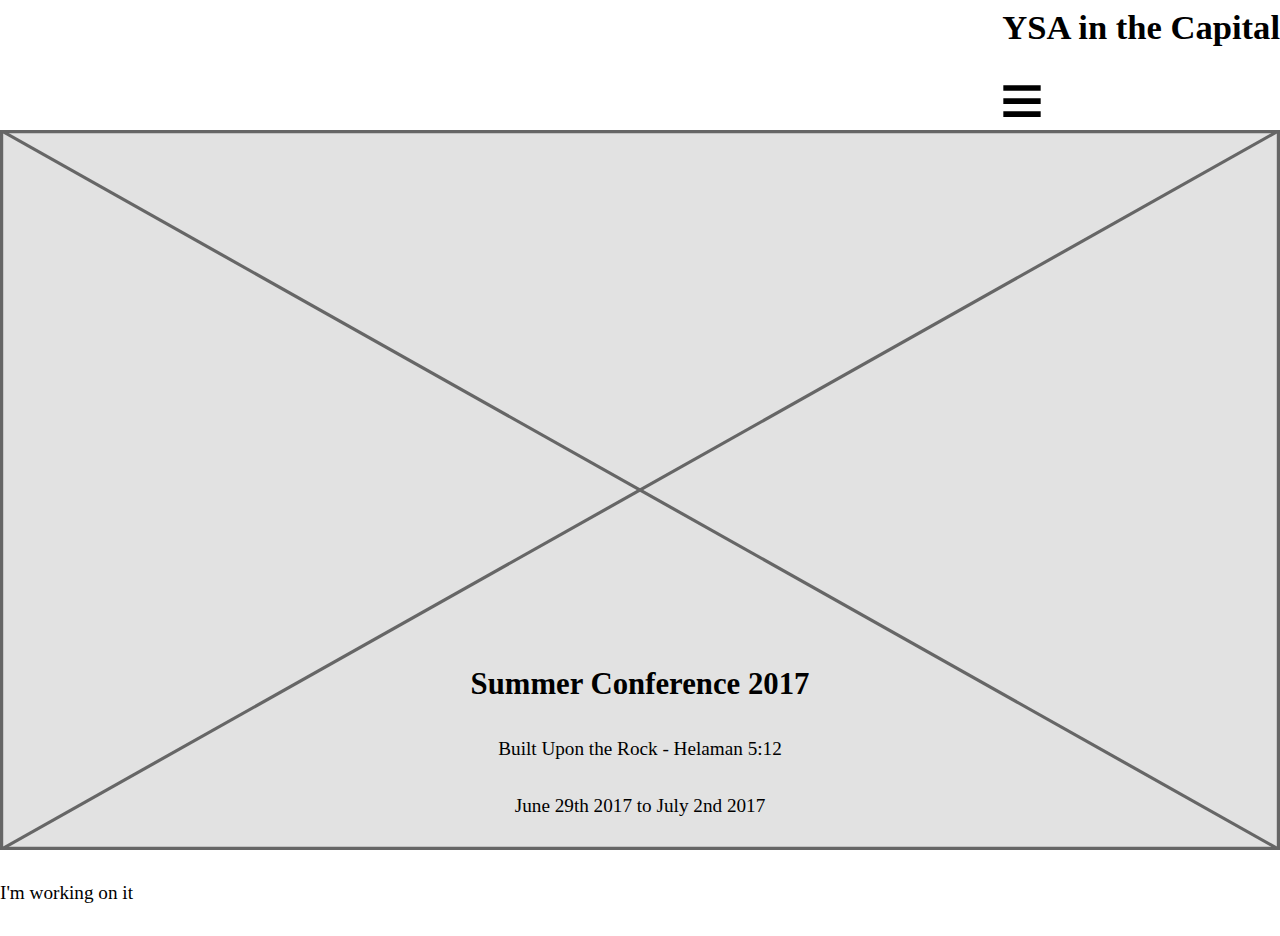
==== index.html @ 3cb27747 "Toggle nav" ====
<!DOCTYPE html>
<html lang="en-ca">
<head>
  <meta charset="utf-8">
  <title>YSA in the Capital</title>
  <meta name="viewport" content="width=device-width, initial-scale=1">
  <link href="css/grid.css" rel="stylesheet">
  <link href="css/type.css" rel="stylesheet">
  <link href="css/main.css" rel="stylesheet">
</head>
<body>
  <header>
    <nav class="">
      <h1 class="logo">YSA in the Capital</h1>
      <input type="checkbox" class="nav-check" id="nav-check">
      <label class="nav-label" for="nav-check">
        <img class="nav-open img-flex" src="images/nav-open.svg" alt="Open Navigation">
      </label>
      <ul class="nav">
        <li><a class="current" href="index.html">Home</a></li>
        <li><a href="schedule.html">Schedule</a></li>
        <li><a href="honor-code.html">Honor Code</a></li>
        <li><a href="contact.html">Contact</a></li>
        <li><a href="#">Register!</a></li>
      </ul>
    </nav>
    <figure class="banner">
      <img class="img-flex " src="images/placeholder-16by9.svg" alt="">
      <figcaption class="banner-content">
        <h2>Summer Conference 2017</h2>
        <p>Built Upon the Rock - Helaman 5:12</p>
        <p><time datetime="2017-06-29">June 29<span class="sup">th</span> 2017</time> to<time datetime="2017-07-02"> July 2<span class="sup">nd</span> 2017</time></p>
      </figcaption>
    </figure>
  </header>
  <p>I'm working on it</p>
</body>
</html>
---- css/grid.css ----
/*
  Gridifier || Code released under the UNLICENSE
  https://gridifier.web-dev.tools/#xs,4,0,0,0;s,4,25,0,0;m,4,38,1,1;l,4,60,1,1
*/

.grid {
  margin: 0;
  padding: 0;
  letter-spacing: -.31em;
  text-rendering: optimizeSpeed;
  display: -webkit-flex;
  display: -ms-flexbox;
  display: flex;
  -webkit-flex-flow: row wrap;
  -ms-flex-flow: row wrap;
  flex-flow: row wrap;
}

.grid-bottom {
  -webkit-align-items: flex-end;
  -ms-align-items: flex-end;
  align-items: flex-end;
}

.grid-middle {
  -webkit-align-items: center;
  -ms-align-items: center;
  align-items: center;
}

.grid-stretch {
  -webkit-align-items: stretch;
  -ms-align-items: stretch;
  align-items: stretch;
}

.opera-only :-o-prefocus,
.grid {
  word-spacing: -.43em;
}

.unit {
  letter-spacing: normal;
  text-rendering: auto;
  vertical-align: top;
  word-spacing: normal;
  display: inline-block;
  visibility: visible;
}

.grid-bottom .unit {
  vertical-align: bottom;
}

.grid-middle .unit {
  vertical-align: middle;
}

[class*="unit-push-"],
[class*="unit-pull-"] {
  position: relative;
}

.unit-xs-hidden {
  display: none;
  visibility: hidden;
}

.unit-xs-centered {
  margin: 0 auto;
}

.unit-xs-1,
.xs-1 {
  display: block;
  visibility: visible;
  width: 100%;
}

.unit-xs-1-2,
.xs-1-2 {
  width: 50%;
}

.unit-xs-1-3,
.xs-1-3 {
  width: 33.3333%;
}

.unit-xs-2-3,
.xs-2-3 {
  width: 66.6667%;
}

.unit-xs-1-4,
.xs-1-4 {
  width: 25%;
}

.unit-xs-3-4,
.xs-3-4 {
  width: 75%;
}

.unit-xs-1-2,
.xs-1-2,
.unit-xs-1-3,
.xs-1-3,
.unit-xs-2-3,
.xs-2-3,
.unit-xs-1-4,
.xs-1-4,
.unit-xs-3-4,
.xs-3-4 {
  display: inline-block;
  visibility: visible;
}

@media only screen and (min-width: 25em) {

  .unit-s-hidden {
    display: none;
    visibility: hidden;
  }

  .unit-s-centered {
    margin: 0 auto;
  }

  .unit-s-1,
  .s-1 {
    display: block;
    visibility: visible;
    width: 100%;
  }

  .unit-s-1-2,
  .s-1-2 {
    width: 50%;
  }

  .unit-s-1-3,
  .s-1-3 {
    width: 33.3333%;
  }

  .unit-s-2-3,
  .s-2-3 {
    width: 66.6667%;
  }

  .unit-s-1-4,
  .s-1-4 {
    width: 25%;
  }

  .unit-s-3-4,
  .s-3-4 {
    width: 75%;
  }

  .unit-s-1-2,
  .s-1-2,
  .unit-s-1-3,
  .s-1-3,
  .unit-s-2-3,
  .s-2-3,
  .unit-s-1-4,
  .s-1-4,
  .unit-s-3-4,
  .s-3-4 {
    display: inline-block;
    visibility: visible;
  }

}

@media only screen and (min-width: 38em) {

  .unit-m-hidden {
    display: none;
    visibility: hidden;
  }

  .unit-m-centered {
    margin: 0 auto;
  }

  .unit-m-1,
  .m-1 {
    display: block;
    visibility: visible;
    width: 100%;
  }

  .unit-offset-m-0 {
    margin-left: 0;
  }

  .unit-push-m-0,
  .unit-pull-m-0 {
    left: 0;
  }

  .unit-m-1-2,
  .m-1-2 {
    width: 50%;
  }

  .unit-offset-m-1-2 {
    margin-left: 50%;
  }

  .unit-push-m-1-2 {
    left: 50%;
  }

  .unit-pull-m-1-2 {
    left: -50%;
  }

  .unit-m-1-3,
  .m-1-3 {
    width: 33.3333%;
  }

  .unit-offset-m-1-3 {
    margin-left: 33.3333%;
  }

  .unit-push-m-1-3 {
    left: 33.3333%;
  }

  .unit-pull-m-1-3 {
    left: -33.3333%;
  }

  .unit-m-2-3,
  .m-2-3 {
    width: 66.6667%;
  }

  .unit-offset-m-2-3 {
    margin-left: 66.6667%;
  }

  .unit-push-m-2-3 {
    left: 66.6667%;
  }

  .unit-pull-m-2-3 {
    left: -66.6667%;
  }

  .unit-m-1-4,
  .m-1-4 {
    width: 25%;
  }

  .unit-offset-m-1-4 {
    margin-left: 25%;
  }

  .unit-push-m-1-4 {
    left: 25%;
  }

  .unit-pull-m-1-4 {
    left: -25%;
  }

  .unit-m-3-4,
  .m-3-4 {
    width: 75%;
  }

  .unit-offset-m-3-4 {
    margin-left: 75%;
  }

  .unit-push-m-3-4 {
    left: 75%;
  }

  .unit-pull-m-3-4 {
    left: -75%;
  }

  .unit-m-1-2,
  .m-1-2,
  .unit-m-1-3,
  .m-1-3,
  .unit-m-2-3,
  .m-2-3,
  .unit-m-1-4,
  .m-1-4,
  .unit-m-3-4,
  .m-3-4 {
    display: inline-block;
    visibility: visible;
  }

}

@media only screen and (min-width: 60em) {

  .unit-l-hidden {
    display: none;
    visibility: hidden;
  }

  .unit-l-centered {
    margin: 0 auto;
  }

  .unit-l-1,
  .l-1 {
    display: block;
    visibility: visible;
    width: 100%;
  }

  .unit-offset-l-0 {
    margin-left: 0;
  }

  .unit-push-l-0,
  .unit-pull-l-0 {
    left: 0;
  }

  .unit-l-1-2,
  .l-1-2 {
    width: 50%;
  }

  .unit-offset-l-1-2 {
    margin-left: 50%;
  }

  .unit-push-l-1-2 {
    left: 50%;
  }

  .unit-pull-l-1-2 {
    left: -50%;
  }

  .unit-l-1-3,
  .l-1-3 {
    width: 33.3333%;
  }

  .unit-offset-l-1-3 {
    margin-left: 33.3333%;
  }

  .unit-push-l-1-3 {
    left: 33.3333%;
  }

  .unit-pull-l-1-3 {
    left: -33.3333%;
  }

  .unit-l-2-3,
  .l-2-3 {
    width: 66.6667%;
  }

  .unit-offset-l-2-3 {
    margin-left: 66.6667%;
  }

  .unit-push-l-2-3 {
    left: 66.6667%;
  }

  .unit-pull-l-2-3 {
    left: -66.6667%;
  }

  .unit-l-1-4,
  .l-1-4 {
    width: 25%;
  }

  .unit-offset-l-1-4 {
    margin-left: 25%;
  }

  .unit-push-l-1-4 {
    left: 25%;
  }

  .unit-pull-l-1-4 {
    left: -25%;
  }

  .unit-l-3-4,
  .l-3-4 {
    width: 75%;
  }

  .unit-offset-l-3-4 {
    margin-left: 75%;
  }

  .unit-push-l-3-4 {
    left: 75%;
  }

  .unit-pull-l-3-4 {
    left: -75%;
  }

  .unit-l-1-2,
  .l-1-2,
  .unit-l-1-3,
  .l-1-3,
  .unit-l-2-3,
  .l-2-3,
  .unit-l-1-4,
  .l-1-4,
  .unit-l-3-4,
  .l-3-4 {
    display: inline-block;
    visibility: visible;
  }

}

.unit-content-distribute,
.content-distribute {
  display: -ms-flexbox;
  display: -webkit-flex;
  display: flex;
  -ms-flex-direction: column;
  -webkit-flex-direction: column;
  flex-direction: column;
  -ms-flex-pack: justify;
  -webkit-justify-content: space-between;
  justify-content: space-between;
}

.content-fill,
.content-stretch {
  -ms-flex-grow: 2;
  -webkit-flex-grow: 2;
  flex-grow: 2;
  max-width: 100%; /* @bugfix: IE 10, 11 */
}

.content-shrink {
  -ms-align-self: center;
  -webkit-align-self: center;
  align-self: center;
}
---- css/type.css ----
/*
  Typografier || Code released under the UNLICENSE
  https://typografier.web-dev.tools/#0,100,1.3,1.067,0;38,110,1.4,1.125,1;60,120,1.5,1.125,1;90,130,1.5,1.125,1
*/

html {
  font-size: 100%;
  line-height: 1.3;
}

a {
  background-color: transparent;
  -webkit-text-decoration-skip: objects;
}

sub,
sup {
  font-size: 75%;
  line-height: 1px;
  position: relative;
  vertical-align: baseline;
}

sup {
  top: -.5em;
}

sub {
  bottom: -.25em;
}

pre,
code,
kbd,
samp {
  font-size: 100%;
}

abbr[title] {
  border-bottom: none;
  text-decoration: underline;
  text-decoration: underline dotted;
}

b,
strong {
  font-weight: bold;
}

dfn,
caption {
  font-style: italic;
}

hr {
  border: 0;
  border-top: 2px solid #000;
  height: 0;
}

table {
  border-collapse: collapse;
  border-spacing: 0;
  width: 100%;
  table-layout: fixed;
}

caption {
  text-align: left;
}

th,
td {
  border-bottom: 1px solid #000;
  text-align: left;
  vertical-align: top;
}

thead th {
  vertical-align: bottom;

  border-bottom-width: 2px;
}

.text-left {
  text-align: left;
}

.text-right {
  text-align: right;
}

.text-center {
  text-align: center;
}

.normal {
  font-weight: normal;
  font-style: normal;
}

.not-bold {
  font-weight: normal;
}

.not-italic {
  font-style: normal;
}

.bold {
  font-weight: bold;
}

.italic {
  font-style: italic;
}

.text-upper {
  text-transform: uppercase;
}

.text-lower {
  text-transform: lowercase;
}

.wrapper {
  margin-left: auto;
  margin-right: auto;
  max-width: 52em;
  width: 100%;
}

.max-length {
  margin-left: auto;
  margin-right: auto;
  max-width: 36em;
  width: 100%;
}

h1,
h2,
h3,
h4,
h5,
h6,
p,
ul,
ol,
dl,
dd,
figure,
blockquote,
details,
hr,
fieldset,
pre,
table,
caption {
  margin: 0 0 1.3rem;
}

.yotta {
  font-size: 1.5745rem;
  line-height: 2.275rem;
}

.zetta {
  font-size: 1.4757rem;
  line-height: 1.95rem;
}

h1,
.exa {
  font-size: 1.383rem;
  line-height: 1.95rem;
}

h2,
.peta {
  font-size: 1.2962rem;
  line-height: 1.95rem;
}

h3,
.tera {
  font-size: 1.2148rem;
  line-height: 1.625rem;
}

h4,
.giga {
  font-size: 1.1385rem;
  line-height: 1.625rem;
}

h5,
.mega {
  font-size: 1.067rem;
  line-height: 1.625rem;
}

h6,
.kilo,
input,
textarea {
  font-size: 1rem;
  line-height: 1.3rem;
}

small,
.milli {
  font-size: .9372rem;
  line-height: 1.3rem;
}

.micro {
  font-size: .8784rem;
  line-height: 1.3rem;
}

ul {
  padding-left: 1em;
}

ol {
  padding-left: 1.6em;
}

input,
option,
select {
  height: calc(1.3rem + .1625rem + .1625rem);
}

input[type="color"] {
  width: calc(1.3rem + .1625rem + .1625rem);
}

input[type="checkbox"],
input[type="radio"] {
  display: inline-block;
  height: auto;
  width: auto;
}

.push {
  margin-bottom: 1.3rem;
}

.push-none,
.push-0 {
  margin-bottom: 0;
}

.push-double,
.push-2 {
  margin-bottom: 2.6rem;
}

.push-half,
.push-1-2 {
  margin-bottom: .65rem;
}

.push-quarter,
.push-1-4 {
  margin-bottom: .325rem;
}

.push-eighth,
.push-1-8 {
  margin-bottom: .1625rem;
}

.push-right-eighth,
.push-r-1-8 {
  margin-right: .1625rem;
}

.push-right-quarter,
.push-r-1-4 {
  margin-right: .325rem;
}

.push-right-half,
.push-r-1-2 {
  margin-right: .65rem;
}

.push-right,
.push-r {
  margin-right: 1.3rem;
}

.pad-top,
.pad-t {
  padding-top: 1.3rem;
}

.pad-bottom,
.pad-b {
  padding-bottom: 1.3rem;
}

.pad-top-double,
.pad-t-2 {
  padding-top: 2.6rem;
}

.pad-bottom-double,
.pad-b-2 {
  padding-bottom: 2.6rem;
}

.pad-top-half,
.pad-t-1-2 {
  padding-top: .65rem;
}

.pad-bottom-half,
.pad-b-1-2 {
  padding-bottom: .65rem;
}

.pad-top-quarter,
.pad-t-1-4 {
  padding-top: .325rem;
}

.pad-bottom-quarter,
.pad-b-1-4 {
  padding-bottom: .325rem;
}

.pad-top-eighth,
.pad-t-1-8 {
  padding-top: .1625rem;
}

.pad-bottom-eighth,
.pad-b-1-8 {
  padding-bottom: .1625rem;
}

.island {
  padding: 1.3rem;
}

.island-double,
.island-2 {
  padding: 2.6rem;
}

.island-half,
.island-1-2 {
  padding: .65rem;
}

.island-quarter,
.island-1-4,
td,
table th {
  padding: .325rem;
}

.island-eighth,
.island-1-8,
input,
textarea {
  padding: .1625rem;
}

.gutter {
  padding-left: 1.3rem;
  padding-right: 1.3rem;
}

.gutter-double,
.gutter-2 {
  padding-left: 2.6rem;
  padding-right: 2.6rem;
}

.gutter-half,
.gutter-1-2 {
  padding-left: .65rem;
  padding-right: .65rem;
}

.gutter-quarter,
.gutter-1-4,
caption {
  padding-left: .325rem;
  padding-right: .325rem;
}

.gutter-eighth,
.gutter-1-8 {
  padding-left: .1625rem;
  padding-right: .1625rem;
}

select {
  padding: 0 .1625rem;
}

fieldset {
  padding: .325rem 0;

  border: 0;
  border-top: 2px solid #000;
}

legend {
  padding-right: .325rem;
}

@media only screen and (min-width: 38em) {

  html {
    font-size: 110%;
    line-height: 1.4;
  }

  h1,
  h2,
  h3,
  h4,
  h5,
  h6,
  p,
  ul,
  ol,
  dl,
  dd,
  figure,
  blockquote,
  details,
  hr,
  fieldset,
  pre,
  table,
  caption {
    margin: 0 0 1.4rem;
  }

  .yotta {
    font-size: 2.2807rem;
    line-height: 3.15rem;
  }

  .zetta {
    font-size: 2.0273rem;
    line-height: 2.8rem;
  }

  h1,
  .exa {
    font-size: 1.802rem;
    line-height: 2.45rem;
  }

  h2,
  .peta {
    font-size: 1.6018rem;
    line-height: 2.1rem;
  }

  h3,
  .tera {
    font-size: 1.4238rem;
    line-height: 2.1rem;
  }

  h4,
  .giga {
    font-size: 1.2656rem;
    line-height: 1.75rem;
  }

  h5,
  .mega {
    font-size: 1.125rem;
    line-height: 1.75rem;
  }

  h6,
  .kilo,
  input,
  textarea {
    font-size: 1rem;
    line-height: 1.4rem;
  }

  small,
  .milli {
    font-size: .8889rem;
    line-height: 1.4rem;
  }

  .micro {
    font-size: .7901rem;
    line-height: 1.4rem;
  }

  ul,
  ol {
    padding-left: 0;
  }

  ul ul,
  ol ul {
    padding-left: 1em;
  }

  ol ol,
  ul ol {
    padding-left: 1.6em;
  }

  .hang-punc {
    float: left;
    margin-left: -1.4em;
    text-align: right;
    width: 1.3em;
  }

  table {
    margin-left: -.35rem;
    margin-right: -.35rem;
    width: calc(100% + .35rem + .35rem);
  }

  input,
  option,
  select {
    height: calc(1.4rem + .175rem + .175rem);
  }

  input[type="color"] {
    width: calc(1.4rem + .175rem + .175rem);
  }

  input[type="checkbox"],
  input[type="radio"] {
    display: inline-block;
    height: auto;
    width: auto;
  }

  .push {
    margin-bottom: 1.4rem;
  }

  .push-none,
  .push-0 {
    margin-bottom: 0;
  }

  .push-double,
  .push-2 {
    margin-bottom: 2.8rem;
  }

  .push-half,
  .push-1-2 {
    margin-bottom: .7rem;
  }

  .push-quarter,
  .push-1-4 {
    margin-bottom: .35rem;
  }

  .push-eighth,
  .push-1-8 {
    margin-bottom: .175rem;
  }

  .push-right-eighth,
  .push-r-1-8 {
    margin-right: .175rem;
  }

  .push-right-quarter,
  .push-r-1-4 {
    margin-right: .35rem;
  }

  .push-right-half,
  .push-r-1-2 {
    margin-right: .7rem;
  }

  .push-right,
  .push-r {
    margin-right: 1.4rem;
  }

  .pad-top,
  .pad-t {
    padding-top: 1.4rem;
  }

  .pad-bottom,
  .pad-b {
    padding-bottom: 1.4rem;
  }

  .pad-top-double,
  .pad-t-2 {
    padding-top: 2.8rem;
  }

  .pad-bottom-double,
  .pad-b-2 {
    padding-bottom: 2.8rem;
  }

  .pad-top-half,
  .pad-t-1-2 {
    padding-top: .7rem;
  }

  .pad-bottom-half,
  .pad-b-1-2 {
    padding-bottom: .7rem;
  }

  .pad-top-quarter,
  .pad-t-1-4 {
    padding-top: .35rem;
  }

  .pad-bottom-quarter,
  .pad-b-1-4 {
    padding-bottom: .35rem;
  }

  .pad-top-eighth,
  .pad-t-1-8 {
    padding-top: .175rem;
  }

  .pad-bottom-eighth,
  .pad-b-1-8 {
    padding-bottom: .175rem;
  }

  .island {
    padding: 1.4rem;
  }

  .island-double,
  .island-2 {
    padding: 2.8rem;
  }

  .island-half,
  .island-1-2 {
    padding: .7rem;
  }

  .island-quarter,
  .island-1-4,
  td,
  table th {
    padding: .35rem;
  }

  .island-eighth,
  .island-1-8,
  input,
  textarea {
    padding: .175rem;
  }

  .gutter {
    padding-left: 1.4rem;
    padding-right: 1.4rem;
  }

  .gutter-double,
  .gutter-2 {
    padding-left: 2.8rem;
    padding-right: 2.8rem;
  }

  .gutter-half,
  .gutter-1-2 {
    padding-left: .7rem;
    padding-right: .7rem;
  }

  .gutter-quarter,
  .gutter-1-4,
  caption {
    padding-left: .35rem;
    padding-right: .35rem;
  }

  .gutter-eighth,
  .gutter-1-8 {
    padding-left: .175rem;
    padding-right: .175rem;
  }

  select {
    padding: 0 .175rem;
  }

  fieldset {
    padding: .35rem 0;

    border: 0;
    border-top: 2px solid #000;
  }

  legend {
    padding-right: .35rem;
  }

}

@media only screen and (min-width: 60em) {

  html {
    font-size: 120%;
    line-height: 1.5;
  }

  h1,
  h2,
  h3,
  h4,
  h5,
  h6,
  p,
  ul,
  ol,
  dl,
  dd,
  figure,
  blockquote,
  details,
  hr,
  fieldset,
  pre,
  table,
  caption {
    margin: 0 0 1.5rem;
  }

  .yotta {
    font-size: 2.2807rem;
    line-height: 3rem;
  }

  .zetta {
    font-size: 2.0273rem;
    line-height: 3rem;
  }

  h1,
  .exa {
    font-size: 1.802rem;
    line-height: 2.625rem;
  }

  h2,
  .peta {
    font-size: 1.6018rem;
    line-height: 2.25rem;
  }

  h3,
  .tera {
    font-size: 1.4238rem;
    line-height: 1.875rem;
  }

  h4,
  .giga {
    font-size: 1.2656rem;
    line-height: 1.875rem;
  }

  h5,
  .mega {
    font-size: 1.125rem;
    line-height: 1.5rem;
  }

  h6,
  .kilo,
  input,
  textarea {
    font-size: 1rem;
    line-height: 1.5rem;
  }

  small,
  .milli {
    font-size: .8889rem;
    line-height: 1.5rem;
  }

  .micro {
    font-size: .7901rem;
    line-height: 1.5rem;
  }

  ul,
  ol {
    padding-left: 0;
  }

  ul ul,
  ol ul {
    padding-left: 1em;
  }

  ol ol,
  ul ol {
    padding-left: 1.6em;
  }

  .hang-punc {
    float: left;
    margin-left: -1.4em;
    text-align: right;
    width: 1.3em;
  }

  table {
    margin-left: -.375rem;
    margin-right: -.375rem;
    width: calc(100% + .375rem + .375rem);
  }

  input,
  option,
  select {
    height: calc(1.5rem + .1875rem + .1875rem);
  }

  input[type="color"] {
    width: calc(1.5rem + .1875rem + .1875rem);
  }

  input[type="checkbox"],
  input[type="radio"] {
    display: inline-block;
    height: auto;
    width: auto;
  }

  .push {
    margin-bottom: 1.5rem;
  }

  .push-none,
  .push-0 {
    margin-bottom: 0;
  }

  .push-double,
  .push-2 {
    margin-bottom: 3rem;
  }

  .push-half,
  .push-1-2 {
    margin-bottom: .75rem;
  }

  .push-quarter,
  .push-1-4 {
    margin-bottom: .375rem;
  }

  .push-eighth,
  .push-1-8 {
    margin-bottom: .1875rem;
  }

  .push-right-eighth,
  .push-r-1-8 {
    margin-right: .1875rem;
  }

  .push-right-quarter,
  .push-r-1-4 {
    margin-right: .375rem;
  }

  .push-right-half,
  .push-r-1-2 {
    margin-right: .75rem;
  }

  .push-right,
  .push-r {
    margin-right: 1.5rem;
  }

  .pad-top,
  .pad-t {
    padding-top: 1.5rem;
  }

  .pad-bottom,
  .pad-b {
    padding-bottom: 1.5rem;
  }

  .pad-top-double,
  .pad-t-2 {
    padding-top: 3rem;
  }

  .pad-bottom-double,
  .pad-b-2 {
    padding-bottom: 3rem;
  }

  .pad-top-half,
  .pad-t-1-2 {
    padding-top: .75rem;
  }

  .pad-bottom-half,
  .pad-b-1-2 {
    padding-bottom: .75rem;
  }

  .pad-top-quarter,
  .pad-t-1-4 {
    padding-top: .375rem;
  }

  .pad-bottom-quarter,
  .pad-b-1-4 {
    padding-bottom: .375rem;
  }

  .pad-top-eighth,
  .pad-t-1-8 {
    padding-top: .1875rem;
  }

  .pad-bottom-eighth,
  .pad-b-1-8 {
    padding-bottom: .1875rem;
  }

  .island {
    padding: 1.5rem;
  }

  .island-double,
  .island-2 {
    padding: 3rem;
  }

  .island-half,
  .island-1-2 {
    padding: .75rem;
  }

  .island-quarter,
  .island-1-4,
  td,
  table th {
    padding: .375rem;
  }

  .island-eighth,
  .island-1-8,
  input,
  textarea {
    padding: .1875rem;
  }

  .gutter {
    padding-left: 1.5rem;
    padding-right: 1.5rem;
  }

  .gutter-double,
  .gutter-2 {
    padding-left: 3rem;
    padding-right: 3rem;
  }

  .gutter-half,
  .gutter-1-2 {
    padding-left: .75rem;
    padding-right: .75rem;
  }

  .gutter-quarter,
  .gutter-1-4,
  caption {
    padding-left: .375rem;
    padding-right: .375rem;
  }

  .gutter-eighth,
  .gutter-1-8 {
    padding-left: .1875rem;
    padding-right: .1875rem;
  }

  select {
    padding: 0 .1875rem;
  }

  fieldset {
    padding: .375rem 0;

    border: 0;
    border-top: 2px solid #000;
  }

  legend {
    padding-right: .375rem;
  }

}

@media only screen and (min-width: 90em) {

  html {
    font-size: 130%;
    line-height: 1.5;
  }

  h1,
  h2,
  h3,
  h4,
  h5,
  h6,
  p,
  ul,
  ol,
  dl,
  dd,
  figure,
  blockquote,
  details,
  hr,
  fieldset,
  pre,
  table,
  caption {
    margin: 0 0 1.5rem;
  }

  .yotta {
    font-size: 2.2807rem;
    line-height: 3rem;
  }

  .zetta {
    font-size: 2.0273rem;
    line-height: 3rem;
  }

  h1,
  .exa {
    font-size: 1.802rem;
    line-height: 2.625rem;
  }

  h2,
  .peta {
    font-size: 1.6018rem;
    line-height: 2.25rem;
  }

  h3,
  .tera {
    font-size: 1.4238rem;
    line-height: 1.875rem;
  }

  h4,
  .giga {
    font-size: 1.2656rem;
    line-height: 1.875rem;
  }

  h5,
  .mega {
    font-size: 1.125rem;
    line-height: 1.5rem;
  }

  h6,
  .kilo,
  input,
  textarea {
    font-size: 1rem;
    line-height: 1.5rem;
  }

  small,
  .milli {
    font-size: .8889rem;
    line-height: 1.5rem;
  }

  .micro {
    font-size: .7901rem;
    line-height: 1.5rem;
  }

  ul,
  ol {
    padding-left: 0;
  }

  ul ul,
  ol ul {
    padding-left: 1em;
  }

  ol ol,
  ul ol {
    padding-left: 1.6em;
  }

  .hang-punc {
    float: left;
    margin-left: -1.4em;
    text-align: right;
    width: 1.3em;
  }

  table {
    margin-left: -.375rem;
    margin-right: -.375rem;
    width: calc(100% + .375rem + .375rem);
  }

  input,
  option,
  select {
    height: calc(1.5rem + .1875rem + .1875rem);
  }

  input[type="color"] {
    width: calc(1.5rem + .1875rem + .1875rem);
  }

  input[type="checkbox"],
  input[type="radio"] {
    display: inline-block;
    height: auto;
    width: auto;
  }

  .push {
    margin-bottom: 1.5rem;
  }

  .push-none,
  .push-0 {
    margin-bottom: 0;
  }

  .push-double,
  .push-2 {
    margin-bottom: 3rem;
  }

  .push-half,
  .push-1-2 {
    margin-bottom: .75rem;
  }

  .push-quarter,
  .push-1-4 {
    margin-bottom: .375rem;
  }

  .push-eighth,
  .push-1-8 {
    margin-bottom: .1875rem;
  }

  .push-right-eighth,
  .push-r-1-8 {
    margin-right: .1875rem;
  }

  .push-right-quarter,
  .push-r-1-4 {
    margin-right: .375rem;
  }

  .push-right-half,
  .push-r-1-2 {
    margin-right: .75rem;
  }

  .push-right,
  .push-r {
    margin-right: 1.5rem;
  }

  .pad-top,
  .pad-t {
    padding-top: 1.5rem;
  }

  .pad-bottom,
  .pad-b {
    padding-bottom: 1.5rem;
  }

  .pad-top-double,
  .pad-t-2 {
    padding-top: 3rem;
  }

  .pad-bottom-double,
  .pad-b-2 {
    padding-bottom: 3rem;
  }

  .pad-top-half,
  .pad-t-1-2 {
    padding-top: .75rem;
  }

  .pad-bottom-half,
  .pad-b-1-2 {
    padding-bottom: .75rem;
  }

  .pad-top-quarter,
  .pad-t-1-4 {
    padding-top: .375rem;
  }

  .pad-bottom-quarter,
  .pad-b-1-4 {
    padding-bottom: .375rem;
  }

  .pad-top-eighth,
  .pad-t-1-8 {
    padding-top: .1875rem;
  }

  .pad-bottom-eighth,
  .pad-b-1-8 {
    padding-bottom: .1875rem;
  }

  .island {
    padding: 1.5rem;
  }

  .island-double,
  .island-2 {
    padding: 3rem;
  }

  .island-half,
  .island-1-2 {
    padding: .75rem;
  }

  .island-quarter,
  .island-1-4,
  td,
  table th {
    padding: .375rem;
  }

  .island-eighth,
  .island-1-8,
  input,
  textarea {
    padding: .1875rem;
  }

  .gutter {
    padding-left: 1.5rem;
    padding-right: 1.5rem;
  }

  .gutter-double,
  .gutter-2 {
    padding-left: 3rem;
    padding-right: 3rem;
  }

  .gutter-half,
  .gutter-1-2 {
    padding-left: .75rem;
    padding-right: .75rem;
  }

  .gutter-quarter,
  .gutter-1-4,
  caption {
    padding-left: .375rem;
    padding-right: .375rem;
  }

  .gutter-eighth,
  .gutter-1-8 {
    padding-left: .1875rem;
    padding-right: .1875rem;
  }

  select {
    padding: 0 .1875rem;
  }

  fieldset {
    padding: .375rem 0;

    border: 0;
    border-top: 2px solid #000;
  }

  legend {
    padding-right: .375rem;
  }

}
---- css/main.css ----
@-moz-viewport { width: device-width; scale: 1; }
@-ms-viewport { width: device-width; scale: 1; }
@-o-viewport { width: device-width; scale: 1; }
@-webkit-viewport { width: device-width; scale: 1; }
@viewport { width: device-width; scale: 1; }

html {
  box-sizing: border-box;
  -moz-text-size-adjust: 100%;
  -ms-text-size-adjust: 100%;
  -webkit-text-size-adjust: 100%;
  text-size-adjust: 100%;
}

*, *::before, *::after {
  box-sizing: inherit;
}

body {
  margin: 0;
}

.img-flex {
  display: block;
  width: 100%;
}

/*
-----------------------------------------------------BUTTONS
*/

.btn {
  display: inline-block;
  text-decoration: none;
  font-size: 1.125rem;
  color: #ffdbf2;
  background-color: #b23a88;
  padding: .5em .75em;
  border-radius: 8px;
}

.btn:hover {
  background-color: #771f58;
}

.btn-ghost {
  border-color: #771f58;
  background-color: #fff;
  color: #771f58;
  border-width: 3px;
  border-style: solid;
}

.btn-ghost:hover {
  background-color: #b23a88;
  color: #ffdbf2;
}

.btn-subtle {
  background-color: #ffdbf2;
  color: #b23a88;
}

.btn-subtle:hover {
  background-color: #ffbfe8;
}

.btn-big {
  font-size: 1.5rem;
}

/*
------------------------------------------------------
*/

.logo {
  text-align: center;
}

.nav {
  display: none;
}

.nav-check:checked ~ .nav{
  display: block;
}

.nav-check {
  position: absolute;
  top: -5em;
}

.nav-label {
  cursor: pointer;
  display: inline-block;
  width: 40px;
}

header nav ul {
  list-style-type: none;
  padding: 0;
  text-align: center;
  margin-top: .25em;
  margin-bottom: 0;
}

header nav a {
  display: block;
  text-decoration: none;
  color: #000;
  padding-top: .5em;
  padding-bottom: .5em;
}

header nav a:hover {
  background-color: #771f58;
  color: #ffbfe8;
}

.banner-content {
  text-align: center;
}

@media only screen and (min-width: 25em) {

  nav a {
    float: left;
    width: 50%;
    display: inline-block;
  }

  header nav {
    padding-bottom: 72px;
  }
}

@media only screen and (min-width: 38em) {

  nav a {
    width: 20%;
  }

  header nav {
    padding-bottom: 41px;
  }

  .banner {
    position: relative;
  }

  .banner-content {
    position: absolute;
    left: 50%;
    bottom: 0;
    transform: translateX(-50%);
  }

  .logo {
    text-align: left;
  }
}

@media only screen and (min-width: 60em) {

  header nav {
    float: right;
    max-width: 900px;
    padding-bottom: 0;
    padding-top: .1em;
  }

  header nav a {
    text-align: center;
    width: 140px;
    margin-left: .25em;
    padding: .5em 1em;
    border-radius: 8px;
  }

  header nav li {
    display: inline-block;
  }
}
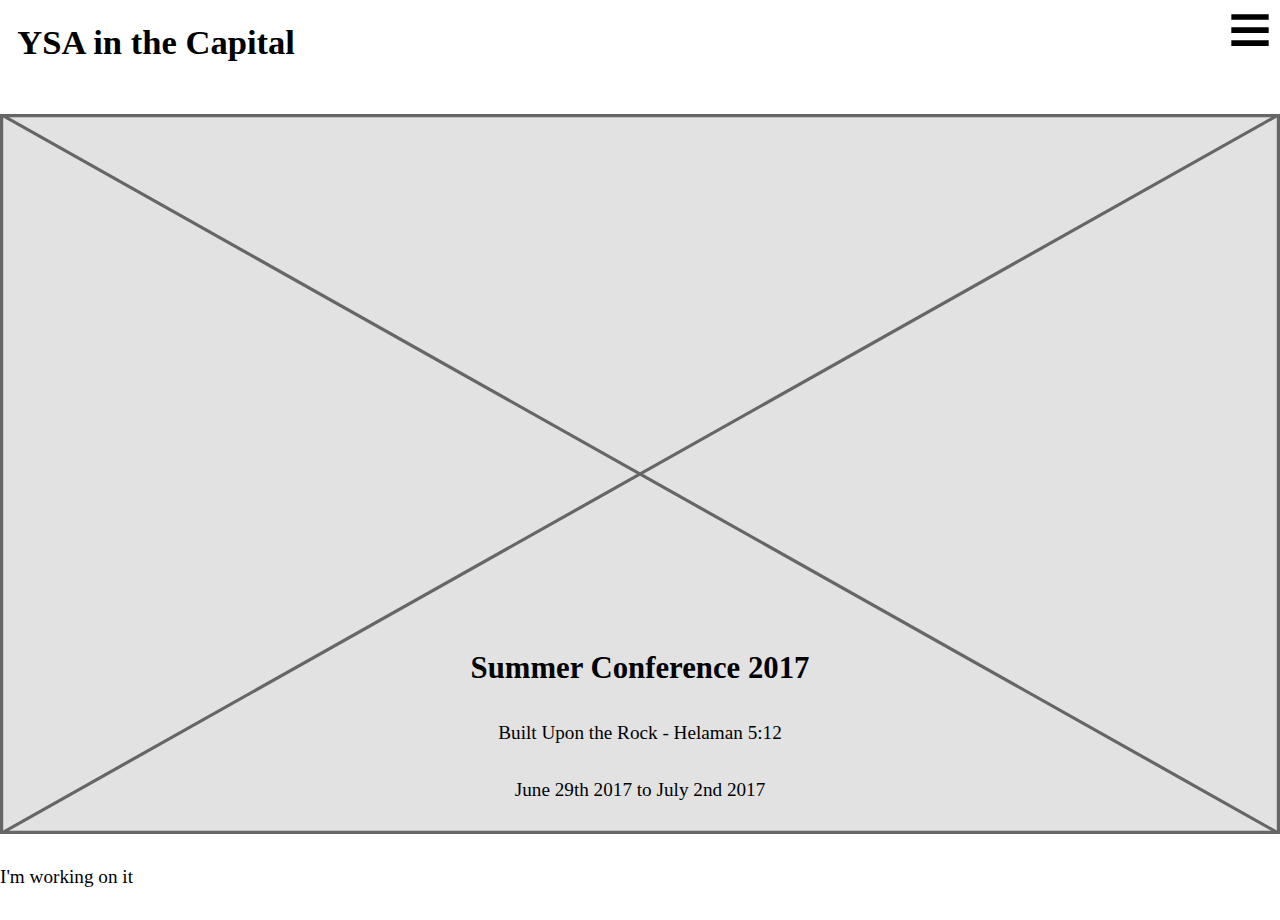
==== commit 7149cb51: "More nav work" ====
--- a/index.html
+++ b/index.html
@@ -15,6 +15,7 @@
       <input type="checkbox" class="nav-check" id="nav-check">
       <label class="nav-label" for="nav-check">
         <img class="nav-open img-flex" src="images/nav-open.svg" alt="Open Navigation">
+        <img class="nav-close img-flex" src="images/nav-close.svg" alt="Close Navigation">
       </label>
       <ul class="nav">
         <li><a class="current" href="index.html">Home</a></li>
@@ -24,6 +25,8 @@
         <li><a href="#">Register!</a></li>
       </ul>
     </nav>
+  </header>
+  <div class="banner">
     <figure class="banner">
       <img class="img-flex " src="images/placeholder-16by9.svg" alt="">
       <figcaption class="banner-content">
@@ -32,7 +35,7 @@
         <p><time datetime="2017-06-29">June 29<span class="sup">th</span> 2017</time> to<time datetime="2017-07-02"> July 2<span class="sup">nd</span> 2017</time></p>
       </figcaption>
     </figure>
-  </header>
+  </div>
   <p>I'm working on it</p>
 </body>
 </html>
--- a/css/main.css
+++ b/css/main.css
@@ -75,15 +75,13 @@
 
 .logo {
   text-align: center;
+  padding: .5em;
 }
 
 .nav {
   display: none;
 }
 
-.nav-check:checked ~ .nav{
-  display: block;
-}
 
 .nav-check {
   position: absolute;
@@ -94,6 +92,29 @@
   cursor: pointer;
   display: inline-block;
   width: 40px;
+  position: absolute;
+  right: .5em;
+  top: .5em;
+}
+
+.nav-check:checked ~ .nav {
+  display: block;
+}
+
+.nav-close {
+  display: none;
+}
+
+.nav-check:checked ~ .nav-label .nav-open {
+  display: none;
+}
+
+.nav-check:checked ~ .nav-label .nav-close {
+  display: block;
+}
+
+header {
+  position: relative;
 }
 
 header nav ul {
@@ -128,20 +149,12 @@
     width: 50%;
     display: inline-block;
   }
-
-  header nav {
-    padding-bottom: 72px;
-  }
 }
 
 @media only screen and (min-width: 38em) {
 
   nav a {
     width: 20%;
-  }
-
-  header nav {
-    padding-bottom: 41px;
   }
 
   .banner {
@@ -162,13 +175,6 @@
 
 @media only screen and (min-width: 60em) {
 
-  header nav {
-    float: right;
-    max-width: 900px;
-    padding-bottom: 0;
-    padding-top: .1em;
-  }
-
   header nav a {
     text-align: center;
     width: 140px;
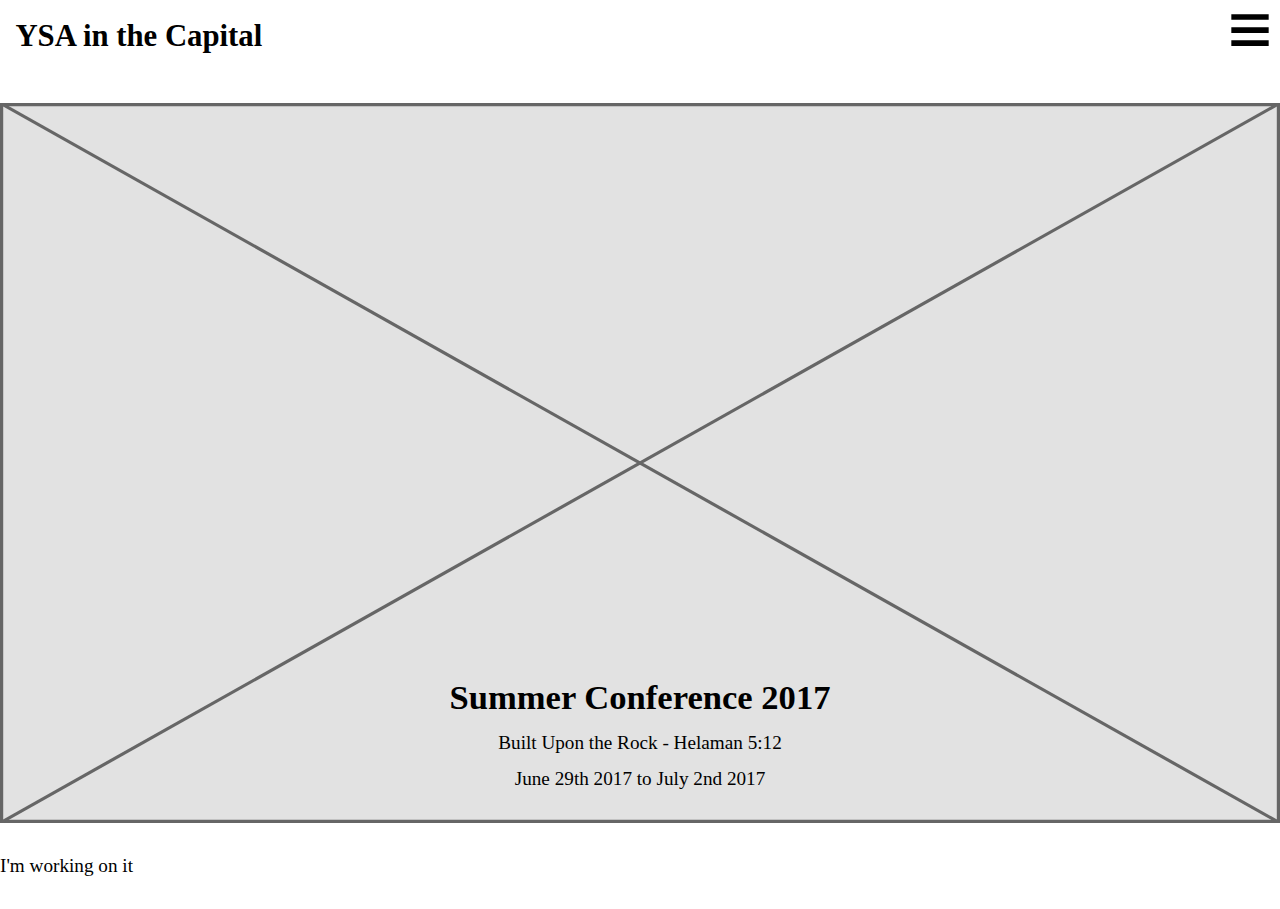
==== commit daf85a2a: "nav on pages, responsive banner" ====
--- a/index.html
+++ b/index.html
@@ -11,7 +11,7 @@
 <body>
   <header>
     <nav class="">
-      <h1 class="logo">YSA in the Capital</h1>
+      <h1 class="logo peta">YSA in the Capital</h1>
       <input type="checkbox" class="nav-check" id="nav-check">
       <label class="nav-label" for="nav-check">
         <img class="nav-open img-flex" src="images/nav-open.svg" alt="Open Navigation">
@@ -30,8 +30,8 @@
     <figure class="banner">
       <img class="img-flex " src="images/placeholder-16by9.svg" alt="">
       <figcaption class="banner-content">
-        <h2>Summer Conference 2017</h2>
-        <p>Built Upon the Rock - Helaman 5:12</p>
+        <h2 class="exa push-1-4">Summer Conference 2017</h2>
+        <p class="push-1-4">Built Upon the Rock - Helaman 5:12</p>
         <p><time datetime="2017-06-29">June 29<span class="sup">th</span> 2017</time> to<time datetime="2017-07-02"> July 2<span class="sup">nd</span> 2017</time></p>
       </figcaption>
     </figure>
--- a/css/main.css
+++ b/css/main.css
@@ -69,6 +69,10 @@
   font-size: 1.5rem;
 }
 
+.current {
+  color: #b23a88;
+  background-color: #ffdbf2;
+}
 /*
 ------------------------------------------------------
 */
@@ -80,8 +84,8 @@
 
 .nav {
   display: none;
+  overflow: hidden;
 }
-
 
 .nav-check {
   position: absolute;
@@ -149,9 +153,6 @@
     width: 50%;
     display: inline-block;
   }
-}
-
-@media only screen and (min-width: 38em) {
 
   nav a {
     width: 20%;
@@ -166,12 +167,16 @@
     left: 50%;
     bottom: 0;
     transform: translateX(-50%);
+    width: 80%;
   }
 
   .logo {
     text-align: left;
   }
 }
+
+@media only screen and (min-width: 38em) {
+
 
 @media only screen and (min-width: 60em) {
 
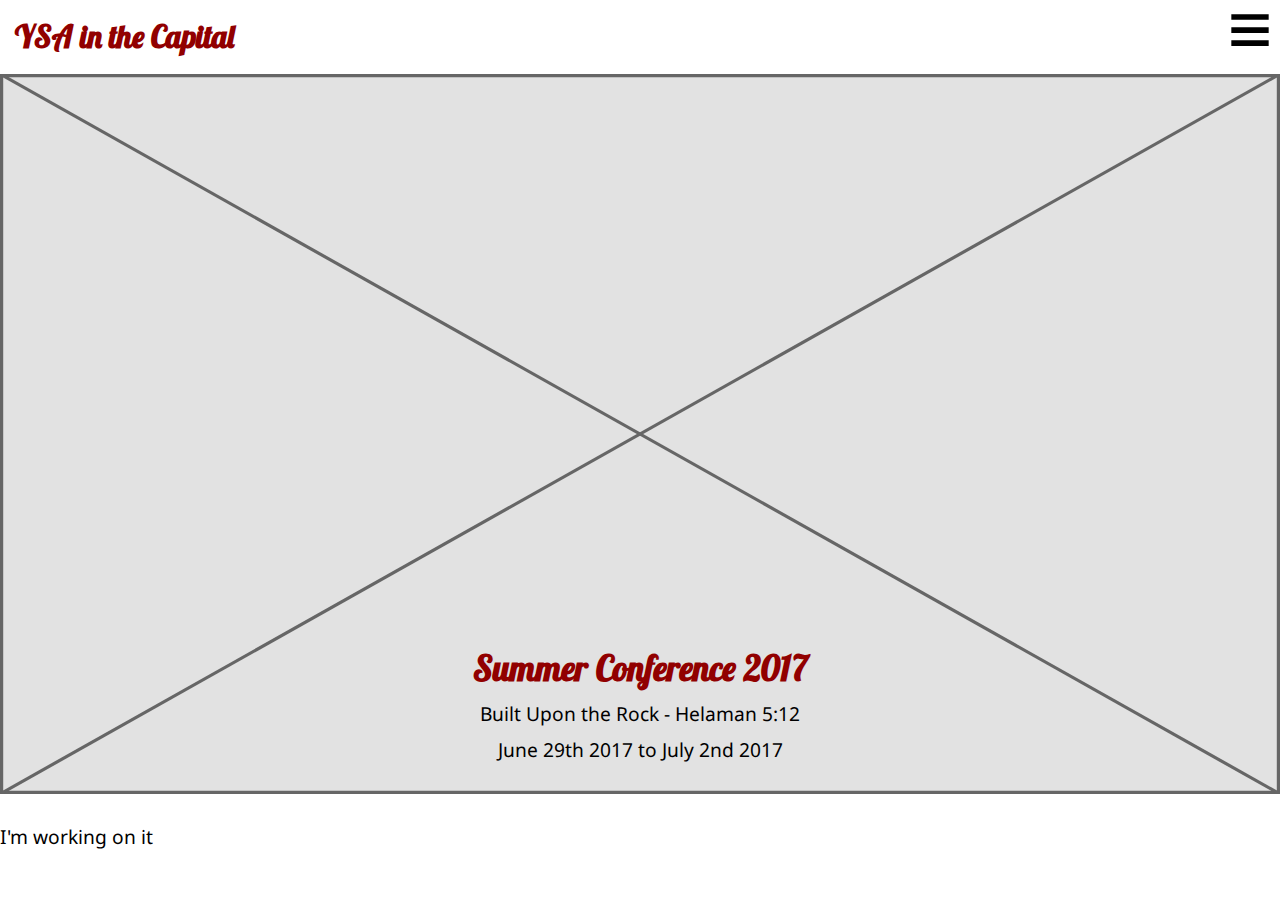
==== commit 146fe944: "fonts and colours" ====
--- a/index.html
+++ b/index.html
@@ -7,11 +7,12 @@
   <link href="css/grid.css" rel="stylesheet">
   <link href="css/type.css" rel="stylesheet">
   <link href="css/main.css" rel="stylesheet">
+  <link href="https://fonts.googleapis.com/css?family=Droid+Sans:400,700|Lobster" rel="stylesheet">
 </head>
 <body>
   <header>
     <nav class="">
-      <h1 class="logo peta">YSA in the Capital</h1>
+      <h1 class="color-1 logo peta push-0">YSA in the Capital</h1>
       <input type="checkbox" class="nav-check" id="nav-check">
       <label class="nav-label" for="nav-check">
         <img class="nav-open img-flex" src="images/nav-open.svg" alt="Open Navigation">
@@ -30,7 +31,7 @@
     <figure class="banner">
       <img class="img-flex " src="images/placeholder-16by9.svg" alt="">
       <figcaption class="banner-content">
-        <h2 class="exa push-1-4">Summer Conference 2017</h2>
+        <h2 class="color-1 exa push-1-4">Summer Conference 2017</h2>
         <p class="push-1-4">Built Upon the Rock - Helaman 5:12</p>
         <p><time datetime="2017-06-29">June 29<span class="sup">th</span> 2017</time> to<time datetime="2017-07-02"> July 2<span class="sup">nd</span> 2017</time></p>
       </figcaption>
--- a/css/main.css
+++ b/css/main.css
@@ -10,6 +10,7 @@
   -ms-text-size-adjust: 100%;
   -webkit-text-size-adjust: 100%;
   text-size-adjust: 100%;
+  font-family: 'Droid Sans', sans-serif;
 }
 
 *, *::before, *::after {
@@ -25,6 +26,13 @@
   width: 100%;
 }
 
+.banner-content h2 {
+  font-family: "Lobster", cursive;
+}
+
+.color-1 {
+  color: #910000;
+}
 /*
 -----------------------------------------------------BUTTONS
 */
@@ -33,14 +41,15 @@
   display: inline-block;
   text-decoration: none;
   font-size: 1.125rem;
-  color: #ffdbf2;
-  background-color: #b23a88;
+  color: #910000;
+  background-color: #fff;
   padding: .5em .75em;
   border-radius: 8px;
 }
 
 .btn:hover {
-  background-color: #771f58;
+  background-color: #910000;
+  color: #fff
 }
 
 .btn-ghost {
@@ -68,11 +77,6 @@
 .btn-big {
   font-size: 1.5rem;
 }
-
-.current {
-  color: #b23a88;
-  background-color: #ffdbf2;
-}
 /*
 ------------------------------------------------------
 */
@@ -80,6 +84,7 @@
 .logo {
   text-align: center;
   padding: .5em;
+  font-family: 'Lobster', cursive;
 }
 
 .nav {
@@ -119,6 +124,7 @@
 
 header {
   position: relative;
+  background-color: #fff;
 }
 
 header nav ul {
@@ -132,14 +138,19 @@
 header nav a {
   display: block;
   text-decoration: none;
-  color: #000;
+  color: #910000;
   padding-top: .5em;
   padding-bottom: .5em;
 }
 
 header nav a:hover {
-  background-color: #771f58;
-  color: #ffbfe8;
+  background-color: #910000;
+  color: #fff;
+}
+
+.current {
+  color: #910000;
+  background-color: #d1d1d1;
 }
 
 .banner-content {
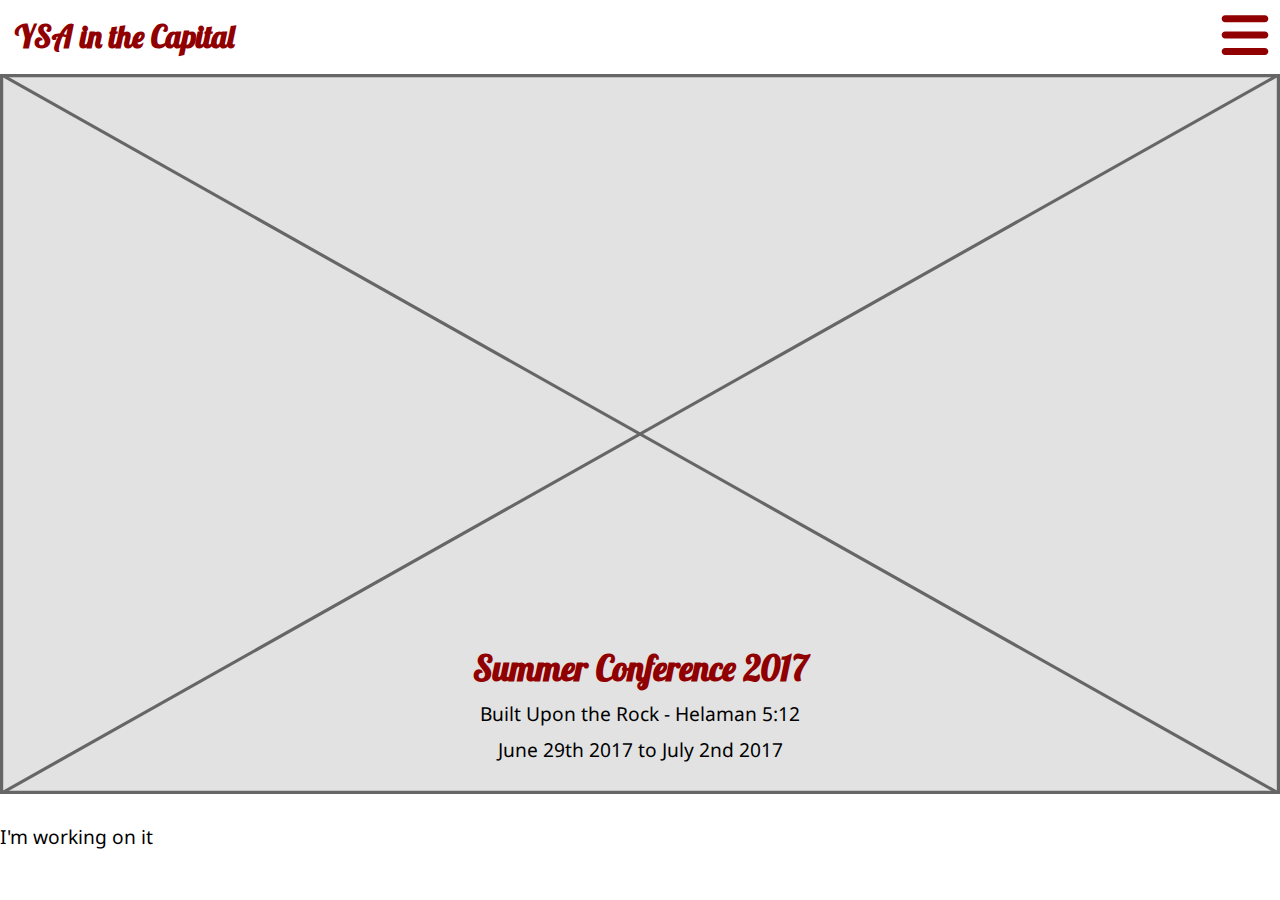
==== commit 0f367b9c: "nav type, toggle design" ====
--- a/index.html
+++ b/index.html
@@ -19,11 +19,11 @@
         <img class="nav-close img-flex" src="images/nav-close.svg" alt="Close Navigation">
       </label>
       <ul class="nav">
-        <li><a class="current" href="index.html">Home</a></li>
-        <li><a href="schedule.html">Schedule</a></li>
-        <li><a href="honor-code.html">Honor Code</a></li>
-        <li><a href="contact.html">Contact</a></li>
-        <li><a href="#">Register!</a></li>
+        <li class="micro"><a class="current" href="index.html">Home</a></li>
+        <li class="micro"><a href="schedule.html">Schedule</a></li>
+        <li class="micro"><a href="honor-code.html">Honor Code</a></li>
+        <li class="micro"><a href="contact.html">Contact</a></li>
+        <li class="micro"><a href="#">Register!</a></li>
       </ul>
     </nav>
   </header>
--- a/css/main.css
+++ b/css/main.css
@@ -100,7 +100,7 @@
 .nav-label {
   cursor: pointer;
   display: inline-block;
-  width: 40px;
+  width: 30px;
   position: absolute;
   right: .5em;
   top: .5em;
@@ -188,12 +188,16 @@
 
 @media only screen and (min-width: 38em) {
 
+  .nav-label {
+    width: 40px;
+  }
+}
 
 @media only screen and (min-width: 60em) {
 
   header nav a {
     text-align: center;
-    width: 140px;
+    width: 150px;
     margin-left: .25em;
     padding: .5em 1em;
     border-radius: 8px;
@@ -202,4 +206,8 @@
   header nav li {
     display: inline-block;
   }
-}
+
+  .nav-label {
+    width: 50px;
+  }
+}
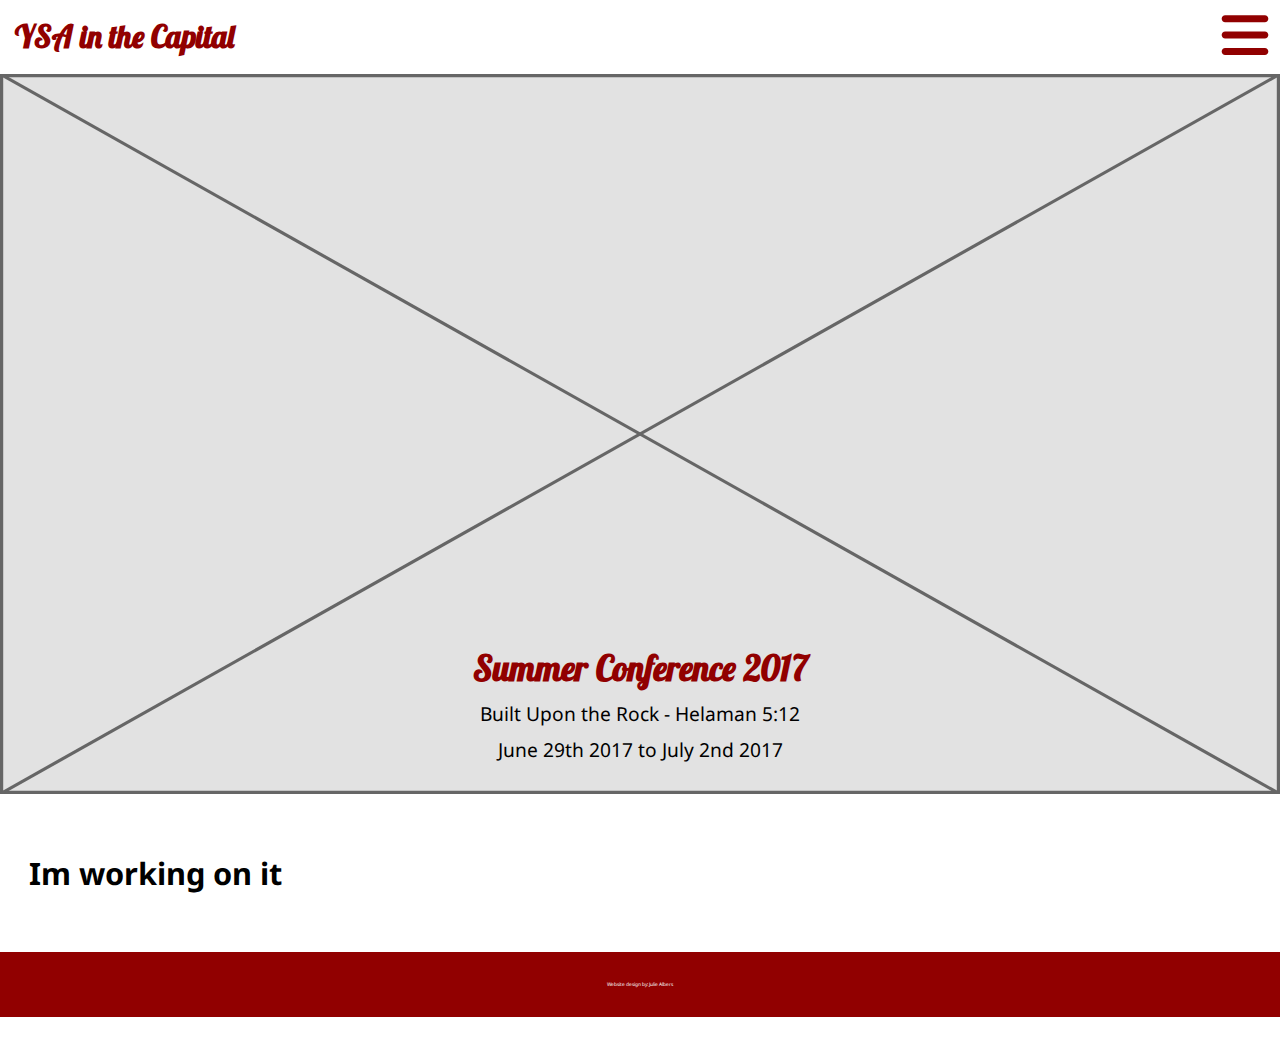
==== commit 0c21434f: "things" ====
--- a/index.html
+++ b/index.html
@@ -37,6 +37,11 @@
       </figcaption>
     </figure>
   </div>
-  <p>I'm working on it</p>
+  <div class="island">
+    <h2> Im working on it</h2>
+  </div>
+  <footer>
+    <p class="island text-center">Website design by: Julie Albers</p>
+  </footer>
 </body>
 </html>
--- a/css/main.css
+++ b/css/main.css
@@ -157,6 +157,12 @@
   text-align: center;
 }
 
+footer {
+  background-color: #910000;
+  color: #fff;
+  font-size: .25rem
+}
+
 @media only screen and (min-width: 25em) {
 
   nav a {
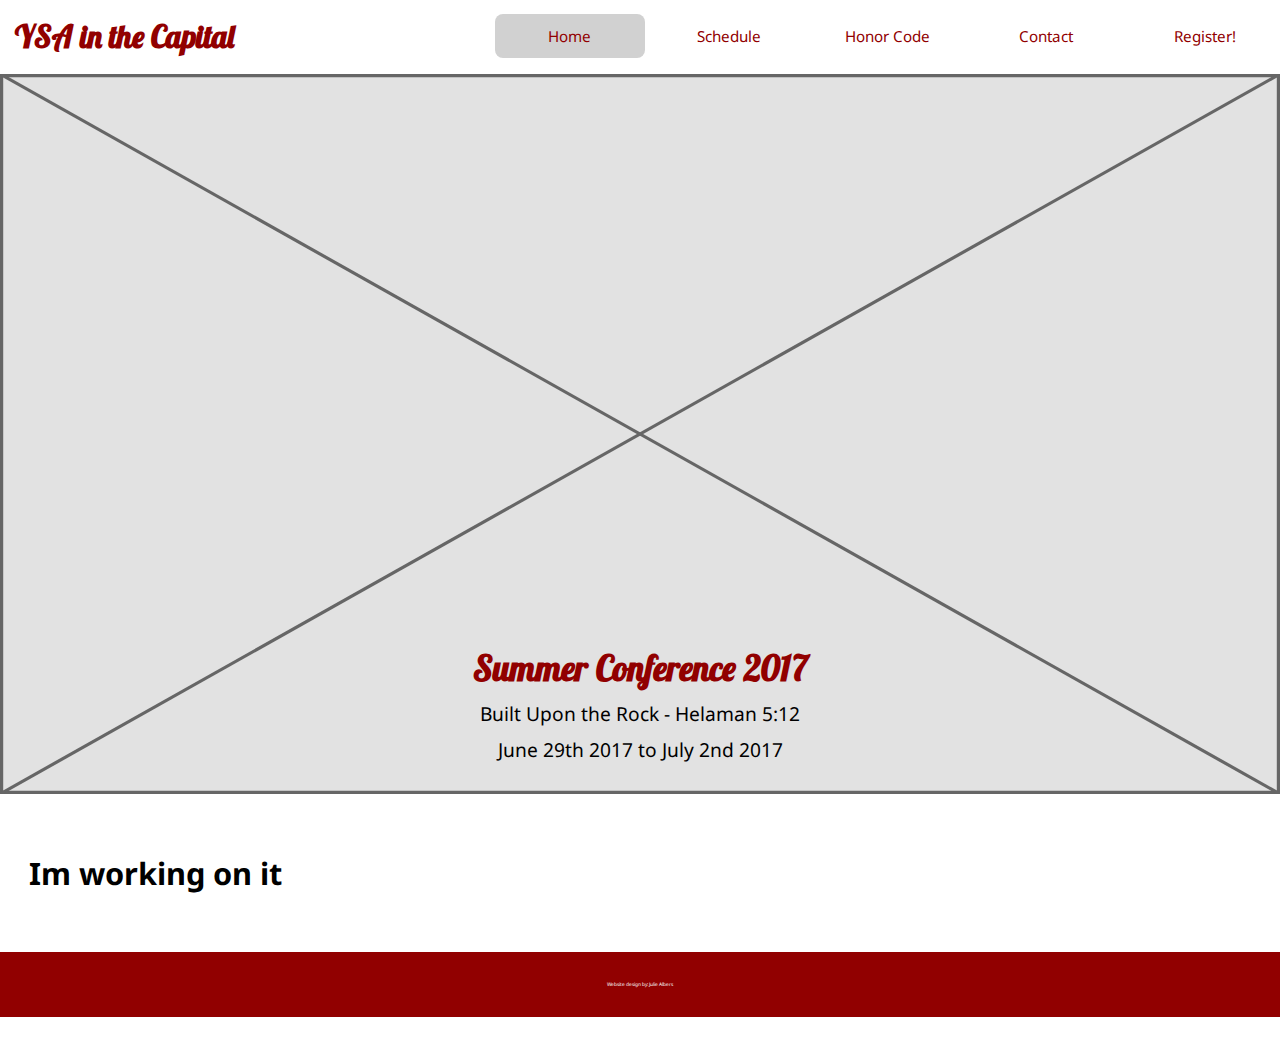
==== commit 421bb683: "Horizontal nav" ====
--- a/index.html
+++ b/index.html
@@ -11,13 +11,23 @@
 </head>
 <body>
   <header>
-    <nav class="">
+    <nav class="toggle-nav">
       <h1 class="color-1 logo peta push-0">YSA in the Capital</h1>
-      <input type="checkbox" class="nav-check" id="nav-check">
+      <input type="checkbox" class="nav-check" id="nav-check" value="checked">
       <label class="nav-label" for="nav-check">
         <img class="nav-open img-flex" src="images/nav-open.svg" alt="Open Navigation">
         <img class="nav-close img-flex" src="images/nav-close.svg" alt="Close Navigation">
       </label>
+      <ul class="nav">
+        <li class="micro"><a class="current" href="index.html">Home</a></li>
+        <li class="micro"><a href="schedule.html">Schedule</a></li>
+        <li class="micro"><a href="honor-code.html">Honor Code</a></li>
+        <li class="micro"><a href="contact.html">Contact</a></li>
+        <li class="micro"><a href="#">Register!</a></li>
+      </ul>
+    </nav>
+    <nav class="horizontal-nav">
+      <h1 class="color-1 logo peta push-0">YSA in the Capital</h1>
       <ul class="nav">
         <li class="micro"><a class="current" href="index.html">Home</a></li>
         <li class="micro"><a href="schedule.html">Schedule</a></li>
--- a/css/main.css
+++ b/css/main.css
@@ -10,7 +10,7 @@
   -ms-text-size-adjust: 100%;
   -webkit-text-size-adjust: 100%;
   text-size-adjust: 100%;
-  font-family: 'Droid Sans', sans-serif;
+  font-family: "Droid Sans", sans-serif;
 }
 
 *, *::before, *::after {
@@ -26,6 +26,10 @@
   width: 100%;
 }
 
+.horizontal-nav {
+  display: none;
+}
+
 .banner-content h2 {
   font-family: "Lobster", cursive;
 }
@@ -33,58 +37,11 @@
 .color-1 {
   color: #910000;
 }
-/*
------------------------------------------------------BUTTONS
-*/
-
-.btn {
-  display: inline-block;
-  text-decoration: none;
-  font-size: 1.125rem;
-  color: #910000;
-  background-color: #fff;
-  padding: .5em .75em;
-  border-radius: 8px;
-}
-
-.btn:hover {
-  background-color: #910000;
-  color: #fff
-}
-
-.btn-ghost {
-  border-color: #771f58;
-  background-color: #fff;
-  color: #771f58;
-  border-width: 3px;
-  border-style: solid;
-}
-
-.btn-ghost:hover {
-  background-color: #b23a88;
-  color: #ffdbf2;
-}
-
-.btn-subtle {
-  background-color: #ffdbf2;
-  color: #b23a88;
-}
-
-.btn-subtle:hover {
-  background-color: #ffbfe8;
-}
-
-.btn-big {
-  font-size: 1.5rem;
-}
-/*
-------------------------------------------------------
-*/
 
 .logo {
   text-align: center;
   padding: .5em;
-  font-family: 'Lobster', cursive;
+  font-family: "Lobster", cursive;
 }
 
 .nav {
@@ -160,19 +117,15 @@
 footer {
   background-color: #910000;
   color: #fff;
-  font-size: .25rem
+  font-size: .25rem;
 }
 
 @media only screen and (min-width: 25em) {
 
   nav a {
     float: left;
-    width: 50%;
+    width: 20%;
     display: inline-block;
-  }
-
-  nav a {
-    width: 20%;
   }
 
   .banner {
@@ -199,9 +152,21 @@
   }
 }
 
-@media only screen and (min-width: 60em) {
-
-  header nav a {
+@media only screen and (min-width: 67em) {
+
+  .toggle-nav {
+    display:none;
+  }
+
+  header {
+    overflow: hidden;
+  }
+
+  .nav {
+    display: block;
+  }
+
+  .horizontal-nav a {
     text-align: center;
     width: 150px;
     margin-left: .25em;
@@ -209,11 +174,31 @@
     border-radius: 8px;
   }
 
-  header nav li {
+  .horizontal-nav li {
     display: inline-block;
   }
 
-  .nav-label {
-    width: 50px;
-  }
-}
+  .horizontal-nav {
+    display: block;
+  }
+
+  .horizontal-nav h1 {
+    float: left;
+  }
+
+  .horizontal-nav ul {
+    float: right;
+    padding-top: .5em;
+  }
+
+  .horizontal-nav a:hover {
+    background-color: #910000;
+    color: #fff;
+  }
+
+  .current {
+    color: #910000;
+    background-color: #d1d1d1;
+  }
+
+}
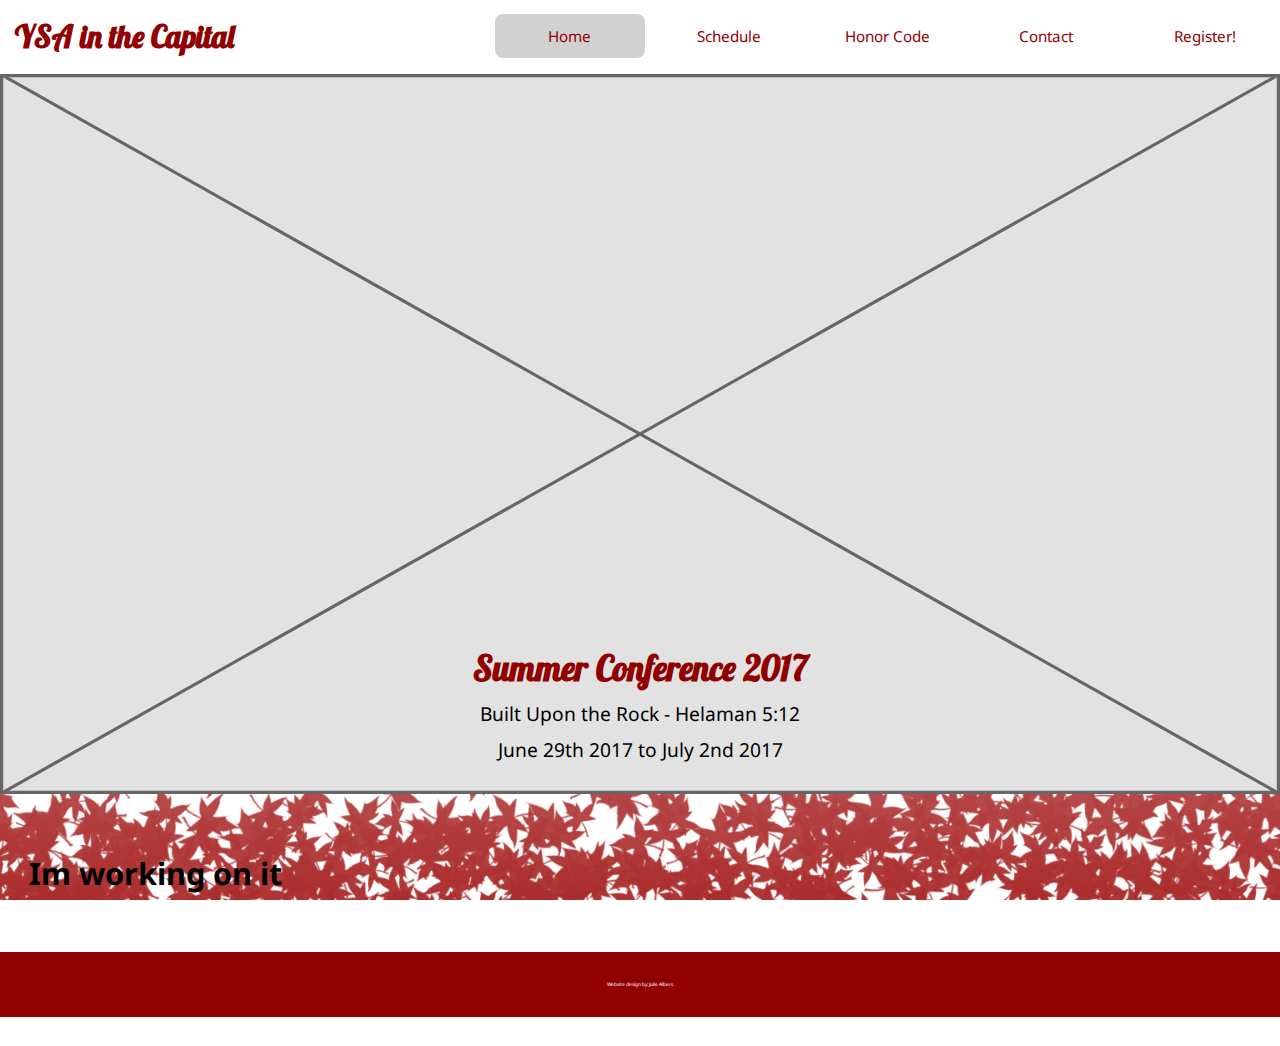
==== commit 4e1e1ede: "background image" ====
--- a/index.html
+++ b/index.html
@@ -38,8 +38,8 @@
     </nav>
   </header>
   <div class="banner">
-    <figure class="banner">
-      <img class="img-flex " src="images/placeholder-16by9.svg" alt="">
+    <figure>
+      <img class="img-flex banner-img" src="images/placeholder-16by9.svg" alt="">
       <figcaption class="banner-content">
         <h2 class="color-1 exa push-1-4">Summer Conference 2017</h2>
         <p class="push-1-4">Built Upon the Rock - Helaman 5:12</p>
--- a/css/main.css
+++ b/css/main.css
@@ -11,6 +11,7 @@
   -webkit-text-size-adjust: 100%;
   text-size-adjust: 100%;
   font-family: "Droid Sans", sans-serif;
+
 }
 
 *, *::before, *::after {
@@ -19,6 +20,11 @@
 
 body {
   margin: 0;
+  background-image: url("../images/background.jpg");
+  background-repeat: no-repeat;
+  background-position: right top;
+  background-attachment: fixed;
+  background-size: cover;
 }
 
 .img-flex {
@@ -81,7 +87,6 @@
 
 header {
   position: relative;
-  background-color: #fff;
 }
 
 header nav ul {
